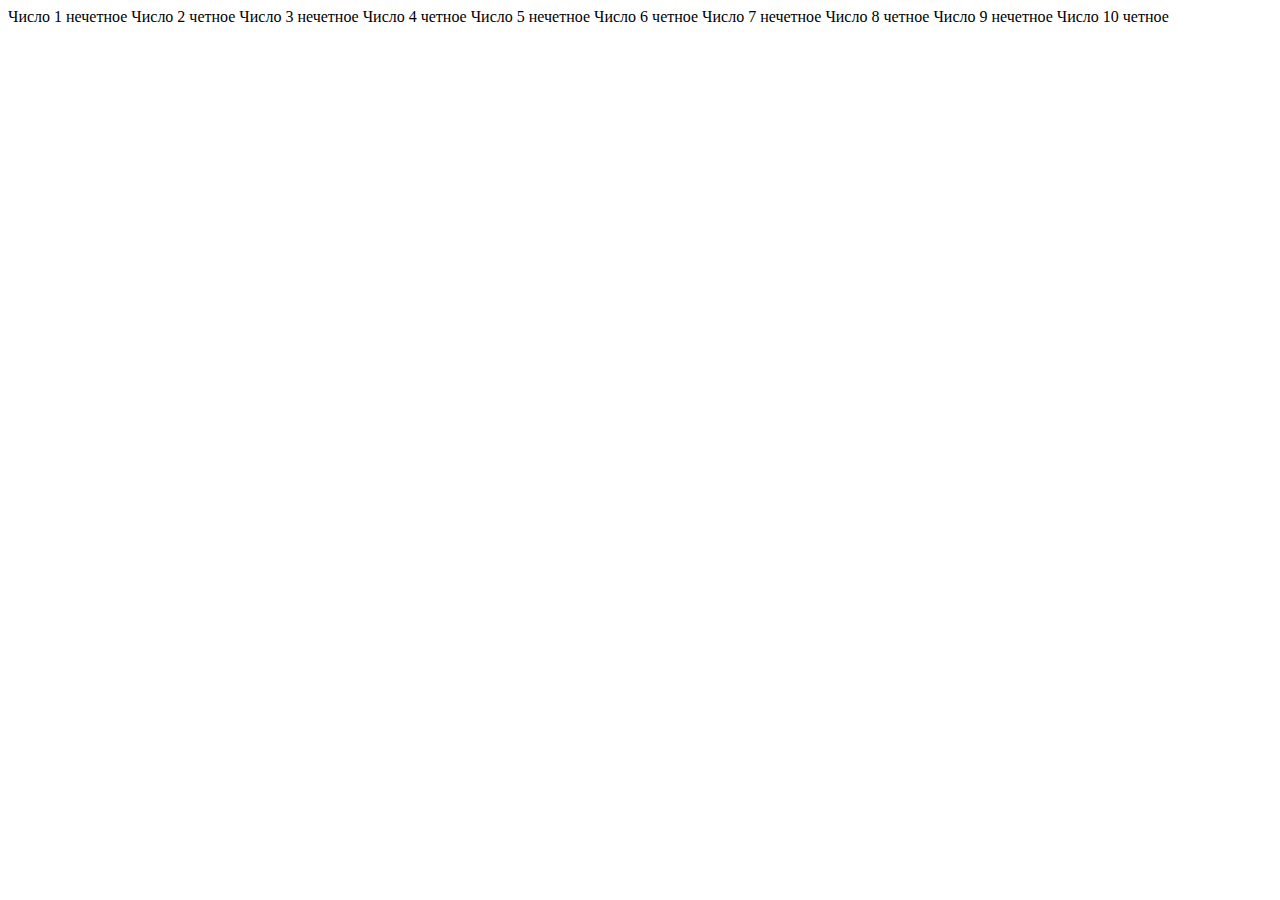
==== chet/index.html @ bbf730fa "Second_commit" ====
<!DOCTYPE html>
<html lang="en">
<head>
    <meta charset="UTF-8">
    <meta http-equiv="X-UA-Compatible" content="IE=edge">
    <title>Document</title>
</head>
<body>
    <script src="chet.js"></script>
</body>
</html>
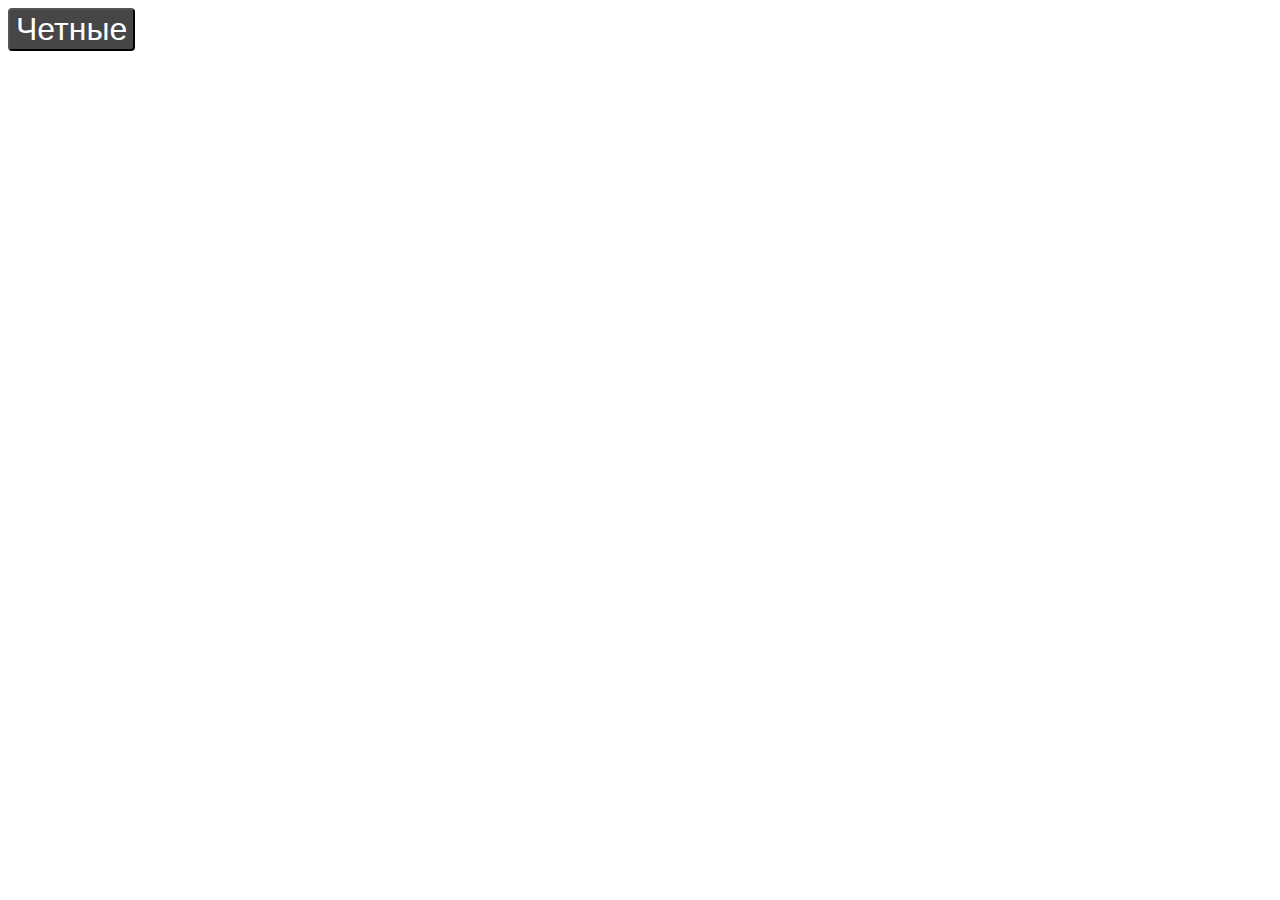
==== commit 3cfd19bb: "onclick" ====
--- a/chet/index.html
+++ b/chet/index.html
@@ -3,9 +3,11 @@
 <head>
     <meta charset="UTF-8">
     <meta http-equiv="X-UA-Compatible" content="IE=edge">
+    <link rel="stylesheet" href="style.css">
     <title>Document</title>
 </head>
 <body>
-    <script src="chet.js"></script>
+    <button onclick="chet(numbers)">Четные</button>
+    <script src="script.js"></script>
 </body>
 </html>--- a/chet/style.css
+++ b/chet/style.css
@@ -0,0 +1,12 @@
+button {
+    background-color: rgb(70, 70, 70);
+    border-radius: 4px;
+    color: white;
+    font-size: 2em;
+    transition: 1s;
+}
+button:hover {
+    cursor: pointer;
+    color: black;
+    background-color: white;
+}